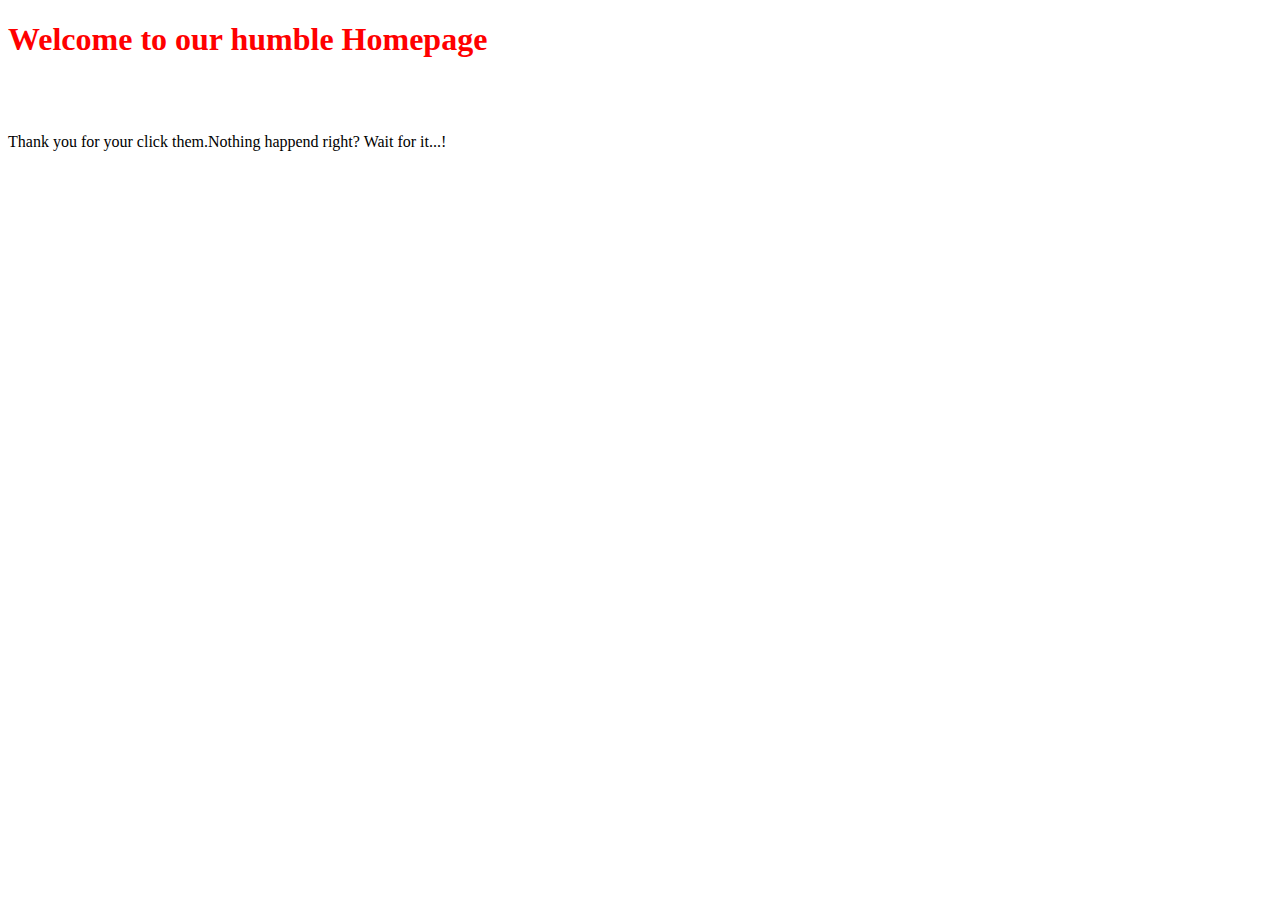
==== Web_review/index.html @ bc40620d "Add files via upload" ====
<!DOCTYPE html>
<html>
    <head>
        <meta charset="utf.8">
        <title>Reveiw_Webpage</title>
        <link rel="stylesheet" href="stylesheet/styles.css">
    </head>
    <body>
        <h1>Welcome to our humble Homepage</h1>
        <a href="C:\Users\JSC computer\Desktop\Website File\Web_review\Picture\download.jfif">Click here to go to Sus Website that you don't want to risk it</a>
        <p>Thank you for your click them.Nothing happend right? Wait for it...!</p>
    </body>
</html>
---- Web_review/stylesheet/styles.css ----
h1 {
    color: red;
}
div {
    position: absolute;
    top: 50%;
    left: 50%;
    transform: translate(-50%, -50%);
}

a {
    font-size: 2em;
    font-family: serif;
    color: transparent;
    text-align: center;
    animation: effect 2s linear infinite;
}

@keyframes effect {
    0% {
        background: linear-gradient(
                #008000, #00FF00);
        -webkit-background-clip: text;
    }

    100% {
        background: linear-gradient(
                #3CE7D7, #000FFF);
        -webkit-background-clip: text;
    }
}
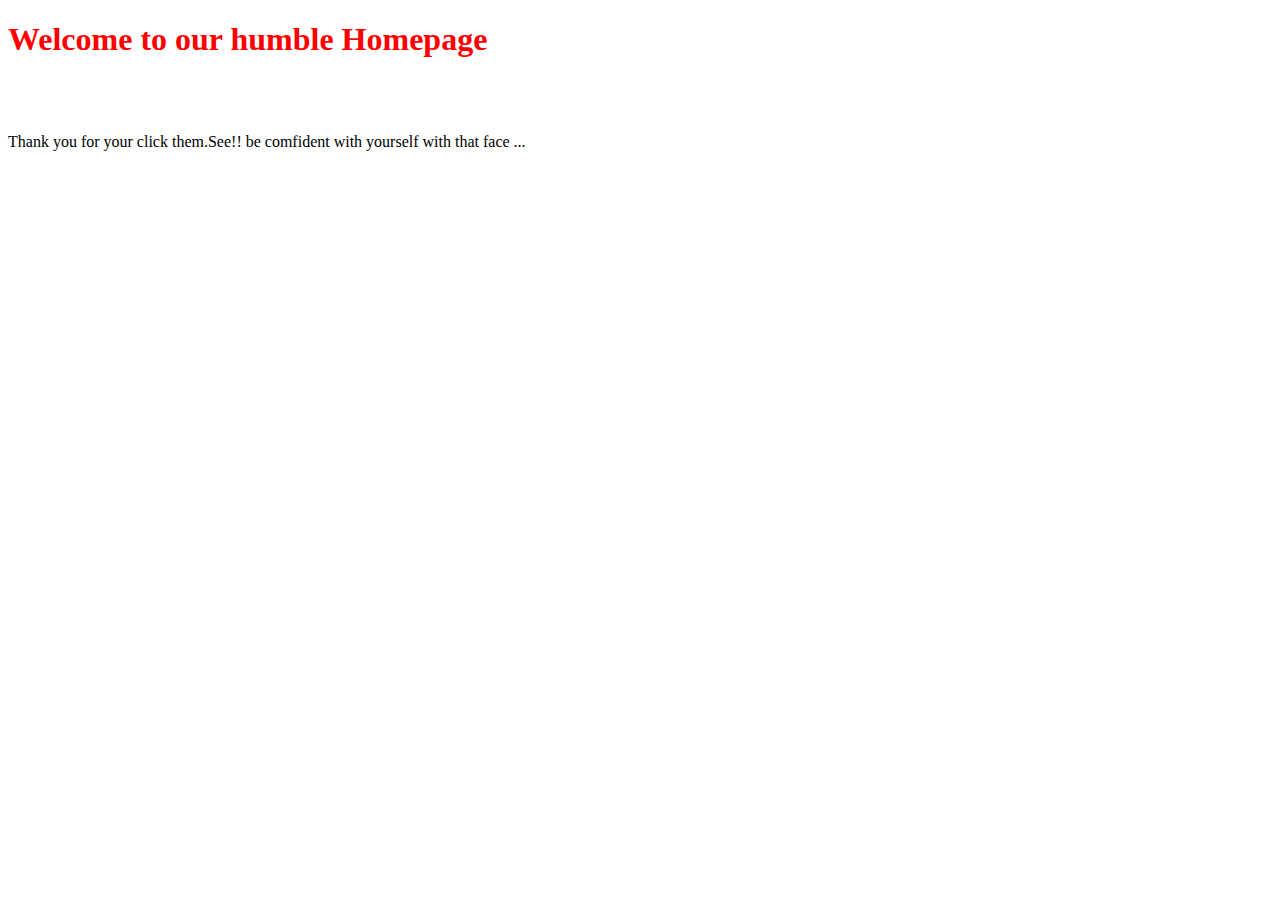
==== commit 72dcb064: "Update index.html/Anchor tag and Paraghap" ====
--- a/Web_review/index.html
+++ b/Web_review/index.html
@@ -7,7 +7,7 @@
     </head>
     <body>
         <h1>Welcome to our humble Homepage</h1>
-        <a href="C:\Users\JSC computer\Desktop\Website File\Web_review\Picture\download.jfif">Click here to go to Sus Website that you don't want to risk it</a>
-        <p>Thank you for your click them.Nothing happend right? Wait for it...!</p>
+        <a href="C:\Users\JSC computer\Desktop\Website File\Web_review\Picture\download.jfif">Click here to see your true self</a>
+        <p>Thank you for your click them.See!! be comfident with yourself with that face ...</p>
     </body>
-</html>+</html>
